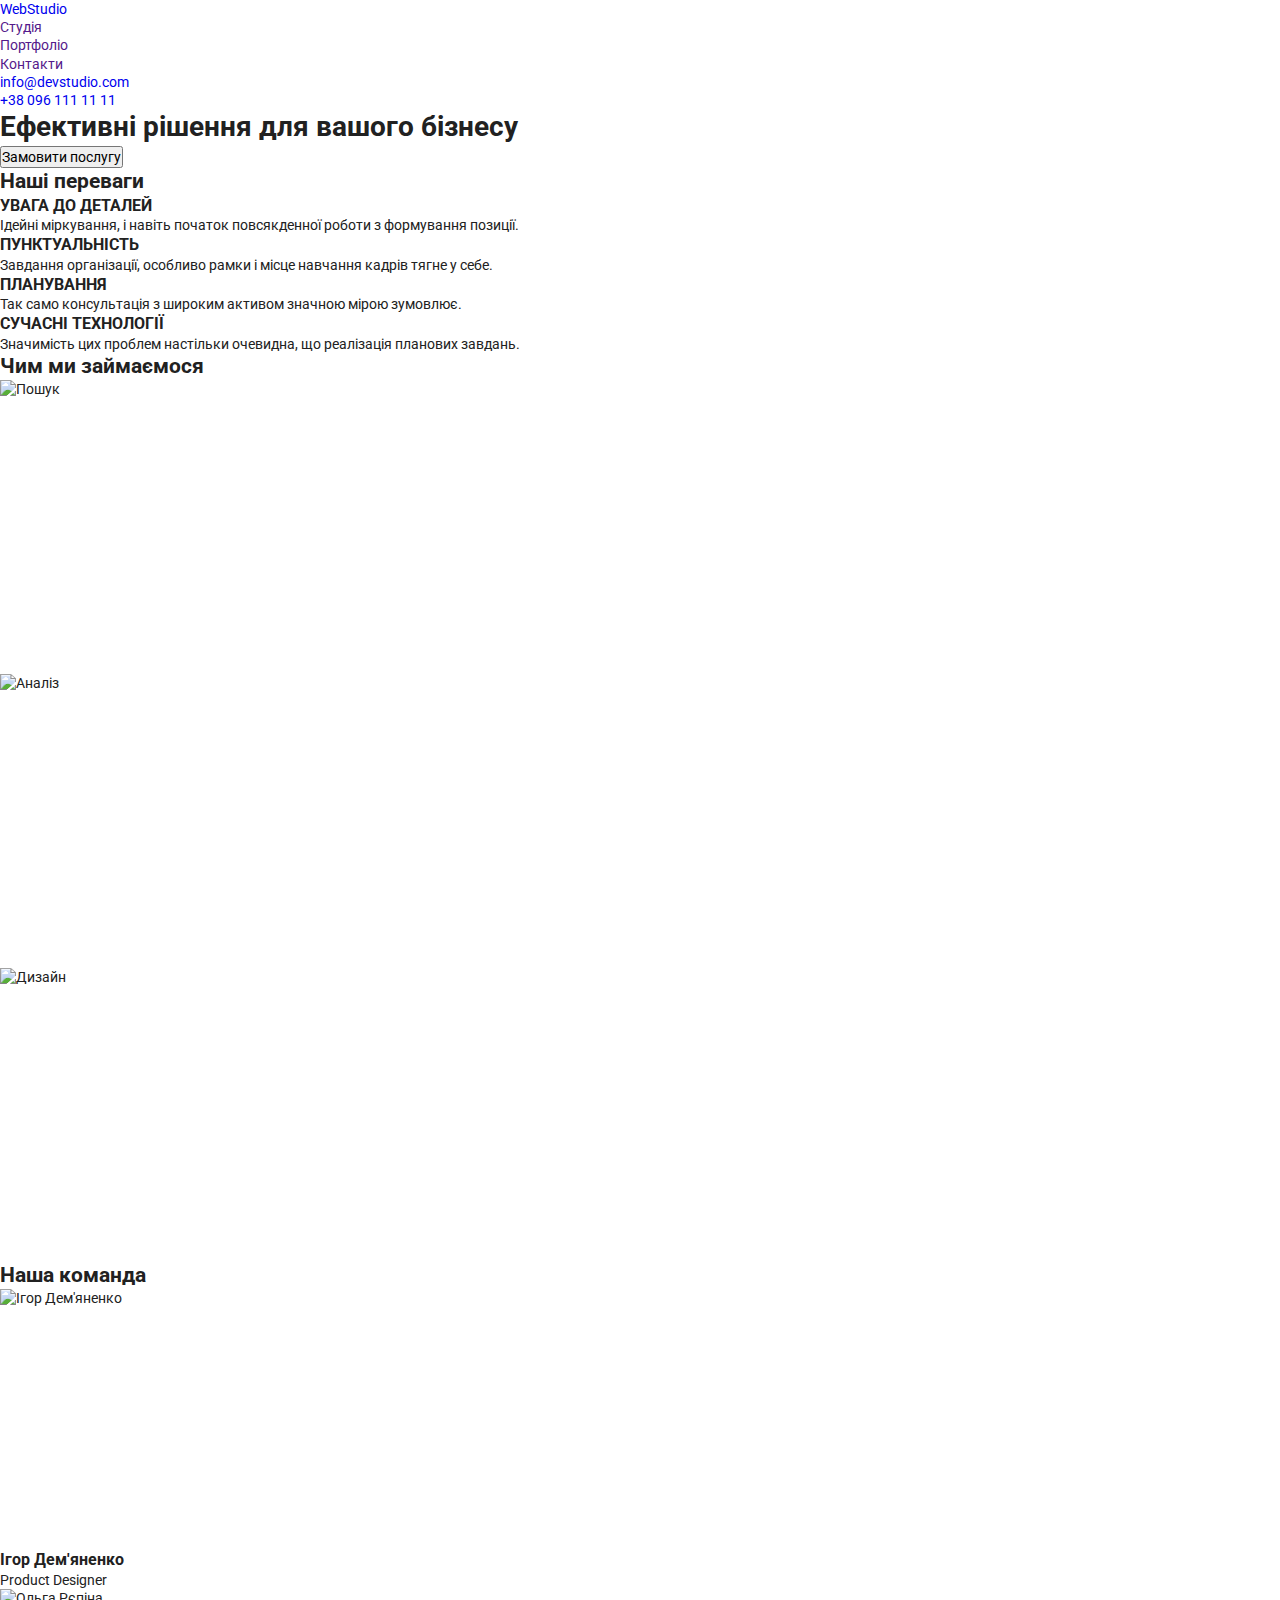
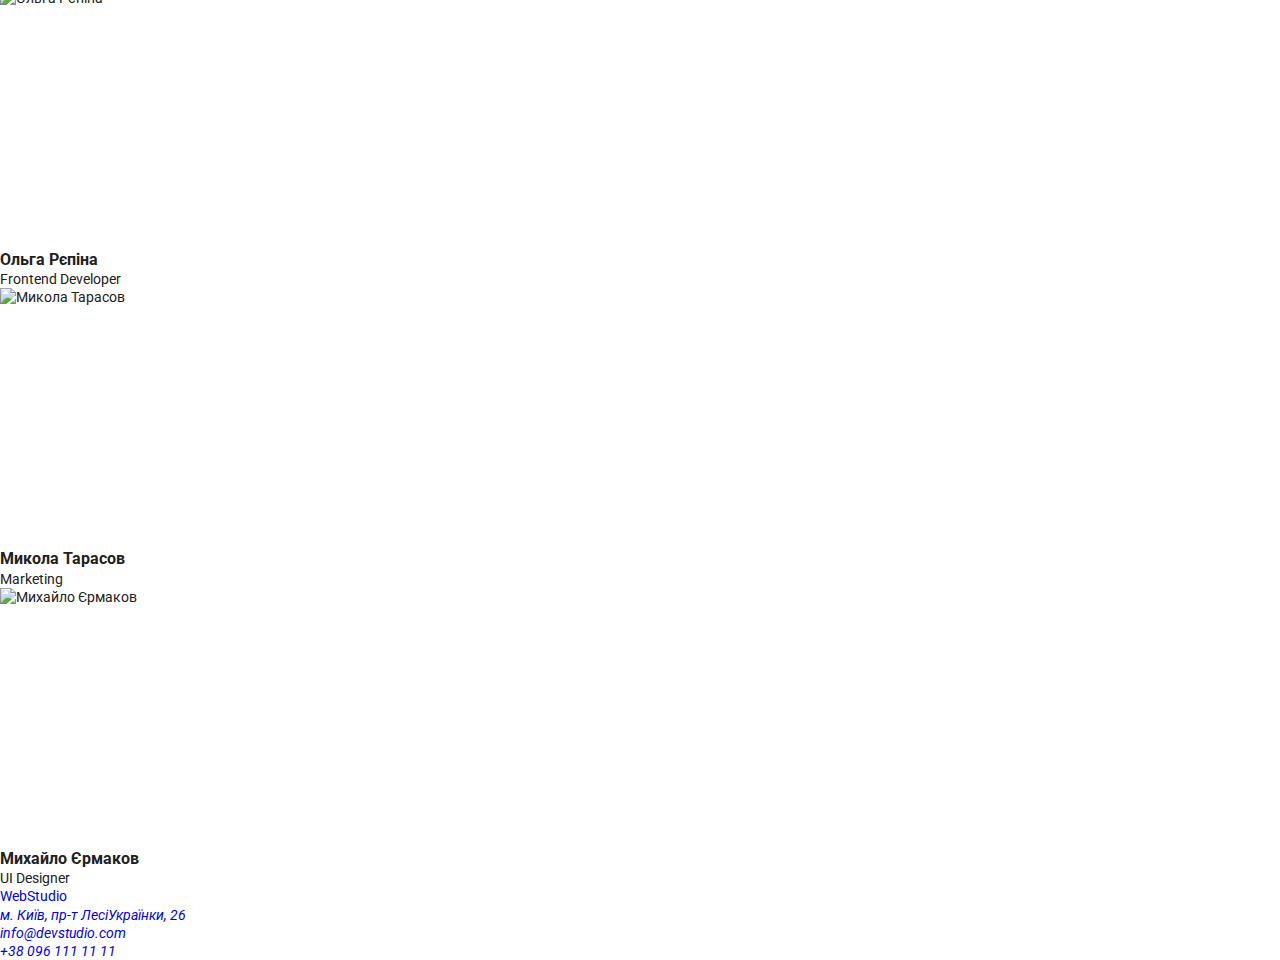
==== index.html @ bf58111c "Created the HTML structure for the portfolio page" ====
<!DOCTYPE html>
<html lang="uk">

  <head>
    <meta charset="UTF-8">
    <meta http-equiv="X-UA-Compatible" content="IE=edge">
    <meta name="viewport" content="width=device-width, initial-scale=1.0">
    <title>WebStudio</title>

    <link rel="preconnect" href="https://fonts.googleapis.com">
    <link rel="preconnect" href="https://fonts.gstatic.com" crossorigin>
    <link
      href="https://fonts.googleapis.com/css2?family=Raleway:wght@700&family=Roboto:wght@400;500;700;900&display=swap"
      rel="stylesheet">
    <link rel="stylesheet" href="./css/style.css">

  </head>

  <body>
    <header>
      <nav>
        <a href="#"><span>Web</span>Studio</a>

        <ul>
          <li>
            <a href="">Студія</a>
          </li>

          <li>
            <a href="">Портфоліо</a>
          </li>

          <li>
            <a href="">Контакти</a>
          </li>
        </ul>
      </nav>

      <ul>
        <li>
          <a href="mailto:info@devstudio.com">info@devstudio.com</a>
        </li>

        <li>
          <a href="tel:+380961111111">+38 096 111 11 11</a>
        </li>
      </ul>
    </header>

    <main>
      <!-- Hero section  -->
      <section>
        <h1>Ефективні рішення для вашого бізнесу</h1>
        <button type="button">Замовити послугу</button>
      </section>

      <!-- Our benefits section -->
      <section>
        <h2>Наші переваги</h2>
        <ul>
          <li>
            <h3>УВАГА ДО ДЕТАЛЕЙ</h3>
            <p>Ідейні міркування, і навіть початок повсякденної роботи з формування позиції.</p>
          </li>

          <li>
            <h3>ПУНКТУАЛЬНІСТЬ</h3>
            <p>Завдання організації, особливо рамки і місце навчання кадрів тягне у себе.</p>
          </li>

          <li>
            <h3>ПЛАНУВАННЯ</h3>
            <p>Так само консультація з широким активом значною мірою зумовлює.</p>
          </li>

          <li>
            <h3>СУЧАСНІ ТЕХНОЛОГІЇ</h3>
            <p>Значимість цих проблем настільки очевидна, що реалізація планових завдань.</p>
          </li>
        </ul>
      </section>

      <!-- About section -->
      <section>
        <h2>Чим ми займаємося</h2>

        <ul>
          <li><img src="./images/box1.jpg" alt="Пошук" width="370" height="294"></li>
          <li><img src="./images/box2.jpg" alt="Аналіз" width="370" height="294"></li>
          <li><img src="./images/box3.jpg" alt="Дизайн" width="370" height="294"></li>
        </ul>
      </section>

      <!-- Team section -->
      <section>

        <h2>Наша команда</h2>

        <ul>
          <li>
            <img src="./images/Igor.jpg" alt="Ігор Дем'яненко" width="270" height="260">
            <h3>Ігор Дем'яненко</h3>
            <p>Product Designer</p>
          </li>

          <li>
            <img src="./images/olga.jpg" alt="Ольга Рєпіна" width="270" height="260">
            <h3>Ольга Рєпіна</h3>
            <p>Frontend Developer</p>
          </li>

          <li>
            <img src="./images/mykola.jpg" alt="Микола Тарасов" width="270" height="260">
            <h3>Микола Тарасов</h3>
            <p>Marketing</p>
          </li>

          <li>
            <img src="./images/misha.jpg" alt="Михайло Єрмаков" width="270" height="260">
            <h3>Михайло Єрмаков</h3>
            <p>UI Designer</p>
          </li>
        </ul>

      </section>
    </main>

    <footer>
      <a href="#"><span>Web</span>Studio</a>
      <address>
        <ul>
          <li><a href="https://goo.gl/maps/Fy1uCrwSByk2Ayvy6" target="_blank" rel="noopener noreferrer">
              м. Київ, пр-т ЛесіУкраїнки, 26
            </a></li>
          <li><a href="mailto:mailto:info@devstudio.com">info@devstudio.com</a></li>
          <li><a href="tel:+380961111111">+38 096 111 11 11</a></li>
        </ul>
      </address>
    </footer>
  </body>

</html>
---- css/style.css ----
:root {
  --primary-color: #212121;
  --secondary-color: #757575;
  --accent-color: #2196F3;
  --logo-color: #000;
}

/* font-family: 'Raleway', sans-serif; */

html {
  box-sizing: border-box;
}

*,
*::before,
*::after {
  margin: 0;
  padding: 0;
  box-sizing: inherit;
}

body {
  font-family: "Roboto", sans-serif;
  font-size: 14px;
  color: var(--primary-color);
  line-height: 1.3;
}

h1,
h2,
h3,
h4,
h5,
h6,
p {
  margin: 0;
  padding: 0;
}

img {
  display: block;
  max-width: 100%;
  height: auto;
}

input,
button,
textarea,
select {
  font: inherit;
}

ul,
ol,
a {
  text-decoration: none;
}
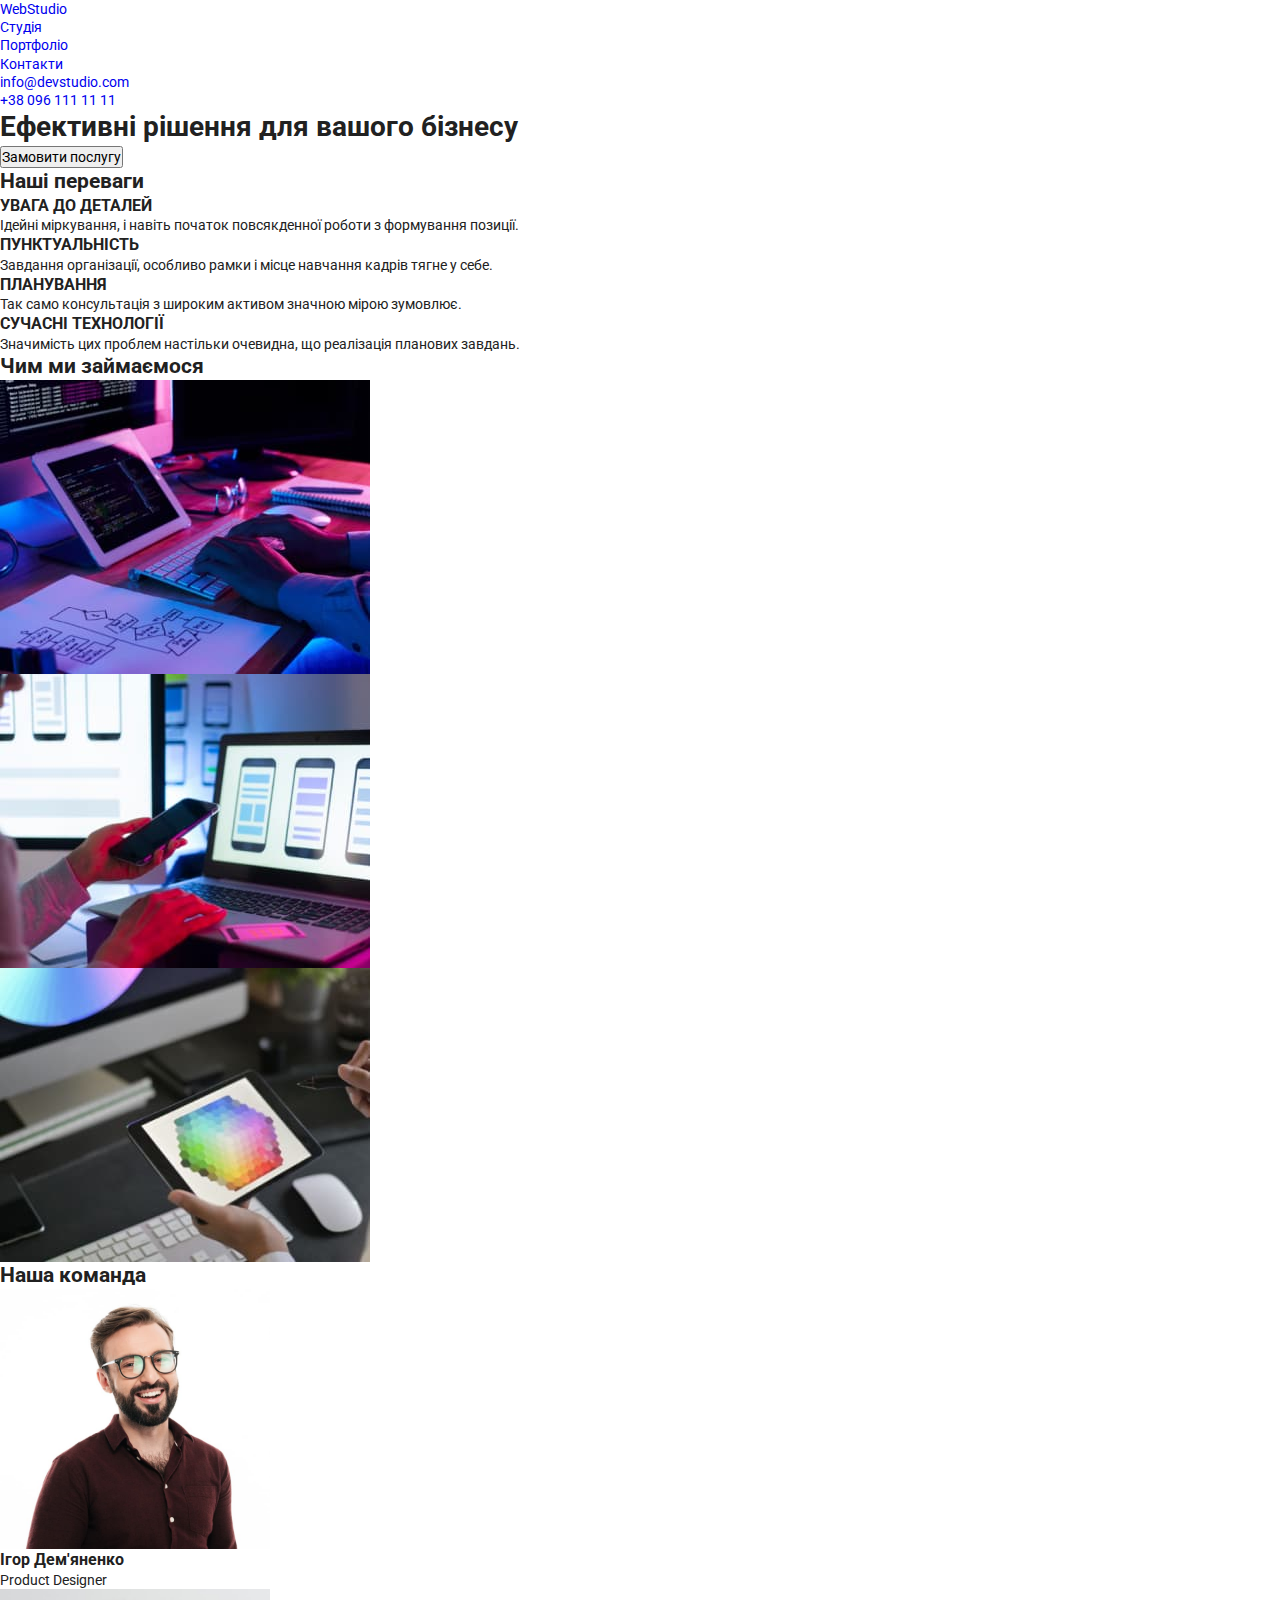
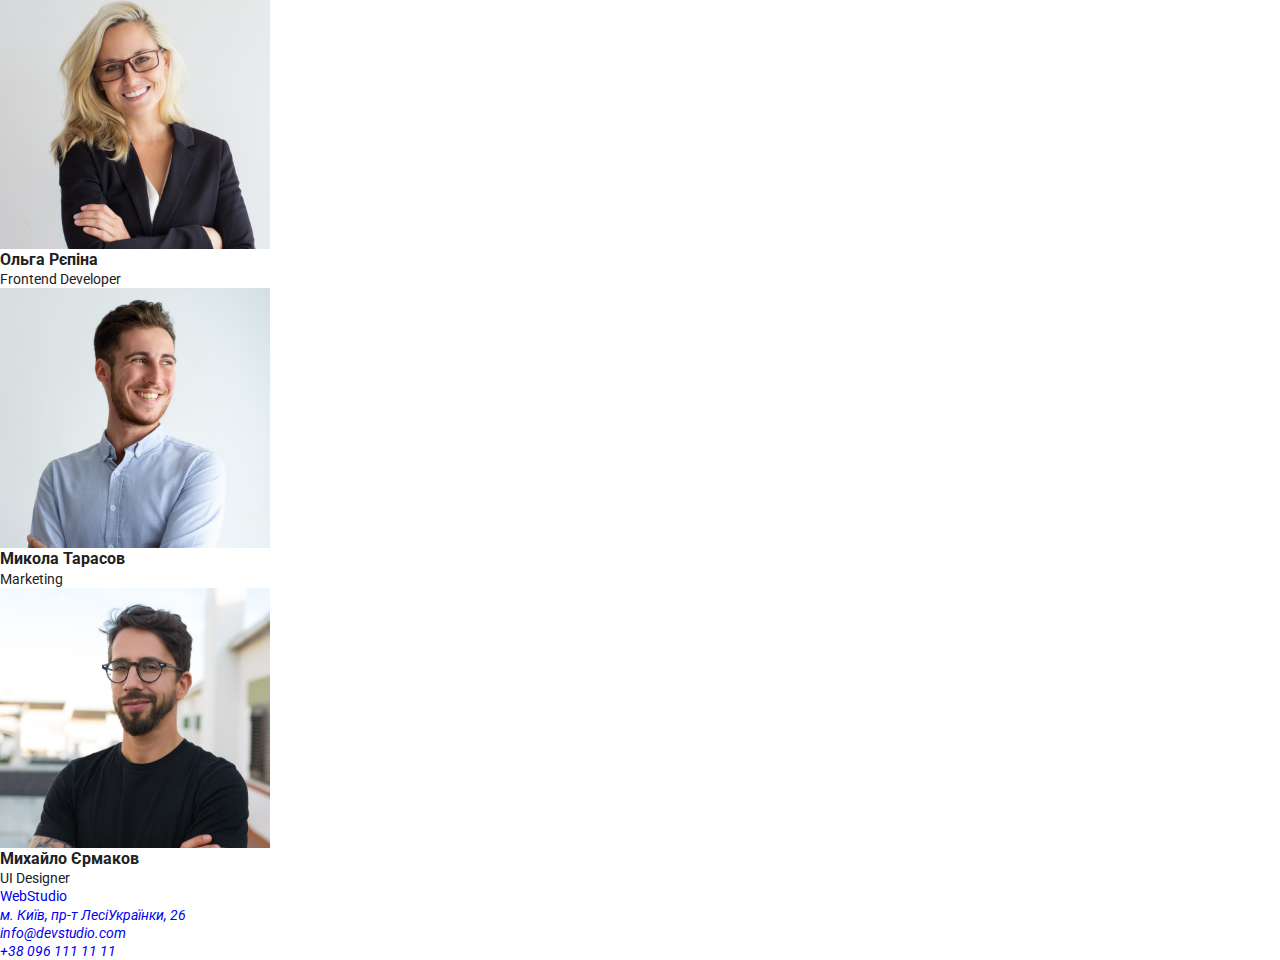
==== commit 7dee994f: "Corrected the paths for images" ====
--- a/index.html
+++ b/index.html
@@ -19,19 +19,19 @@
   <body>
     <header>
       <nav>
-        <a href="#"><span>Web</span>Studio</a>
+        <a href="./index.html"><span>Web</span>Studio</a>
 
         <ul>
           <li>
-            <a href="">Студія</a>
+            <a href="./index.html">Студія</a>
           </li>
 
           <li>
-            <a href="">Портфоліо</a>
+            <a href="./portfolio.html">Портфоліо</a>
           </li>
 
           <li>
-            <a href="">Контакти</a>
+            <a href="#">Контакти</a>
           </li>
         </ul>
       </nav>
@@ -85,9 +85,9 @@
         <h2>Чим ми займаємося</h2>
 
         <ul>
-          <li><img src="./images/box1.jpg" alt="Пошук" width="370" height="294"></li>
-          <li><img src="./images/box2.jpg" alt="Аналіз" width="370" height="294"></li>
-          <li><img src="./images/box3.jpg" alt="Дизайн" width="370" height="294"></li>
+          <li><img src="./images/home/box1.jpg" alt="Пошук" width="370" height="294"></li>
+          <li><img src="./images/home/box2.jpg" alt="Аналіз" width="370" height="294"></li>
+          <li><img src="./images/home/box3.jpg" alt="Дизайн" width="370" height="294"></li>
         </ul>
       </section>
 
@@ -98,25 +98,25 @@
 
         <ul>
           <li>
-            <img src="./images/Igor.jpg" alt="Ігор Дем'яненко" width="270" height="260">
+            <img src="./images/home/Igor.jpg" alt="Ігор Дем'яненко" width="270" height="260">
             <h3>Ігор Дем'яненко</h3>
             <p>Product Designer</p>
           </li>
 
           <li>
-            <img src="./images/olga.jpg" alt="Ольга Рєпіна" width="270" height="260">
+            <img src="./images/home/olga.jpg" alt="Ольга Рєпіна" width="270" height="260">
             <h3>Ольга Рєпіна</h3>
             <p>Frontend Developer</p>
           </li>
 
           <li>
-            <img src="./images/mykola.jpg" alt="Микола Тарасов" width="270" height="260">
+            <img src="./images/home/mykola.jpg" alt="Микола Тарасов" width="270" height="260">
             <h3>Микола Тарасов</h3>
             <p>Marketing</p>
           </li>
 
           <li>
-            <img src="./images/misha.jpg" alt="Михайло Єрмаков" width="270" height="260">
+            <img src="./images/home/misha.jpg" alt="Михайло Єрмаков" width="270" height="260">
             <h3>Михайло Єрмаков</h3>
             <p>UI Designer</p>
           </li>
@@ -126,7 +126,7 @@
     </main>
 
     <footer>
-      <a href="#"><span>Web</span>Studio</a>
+      <a href="./index.html"><span>Web</span>Studio</a>
       <address>
         <ul>
           <li><a href="https://goo.gl/maps/Fy1uCrwSByk2Ayvy6" target="_blank" rel="noopener noreferrer">
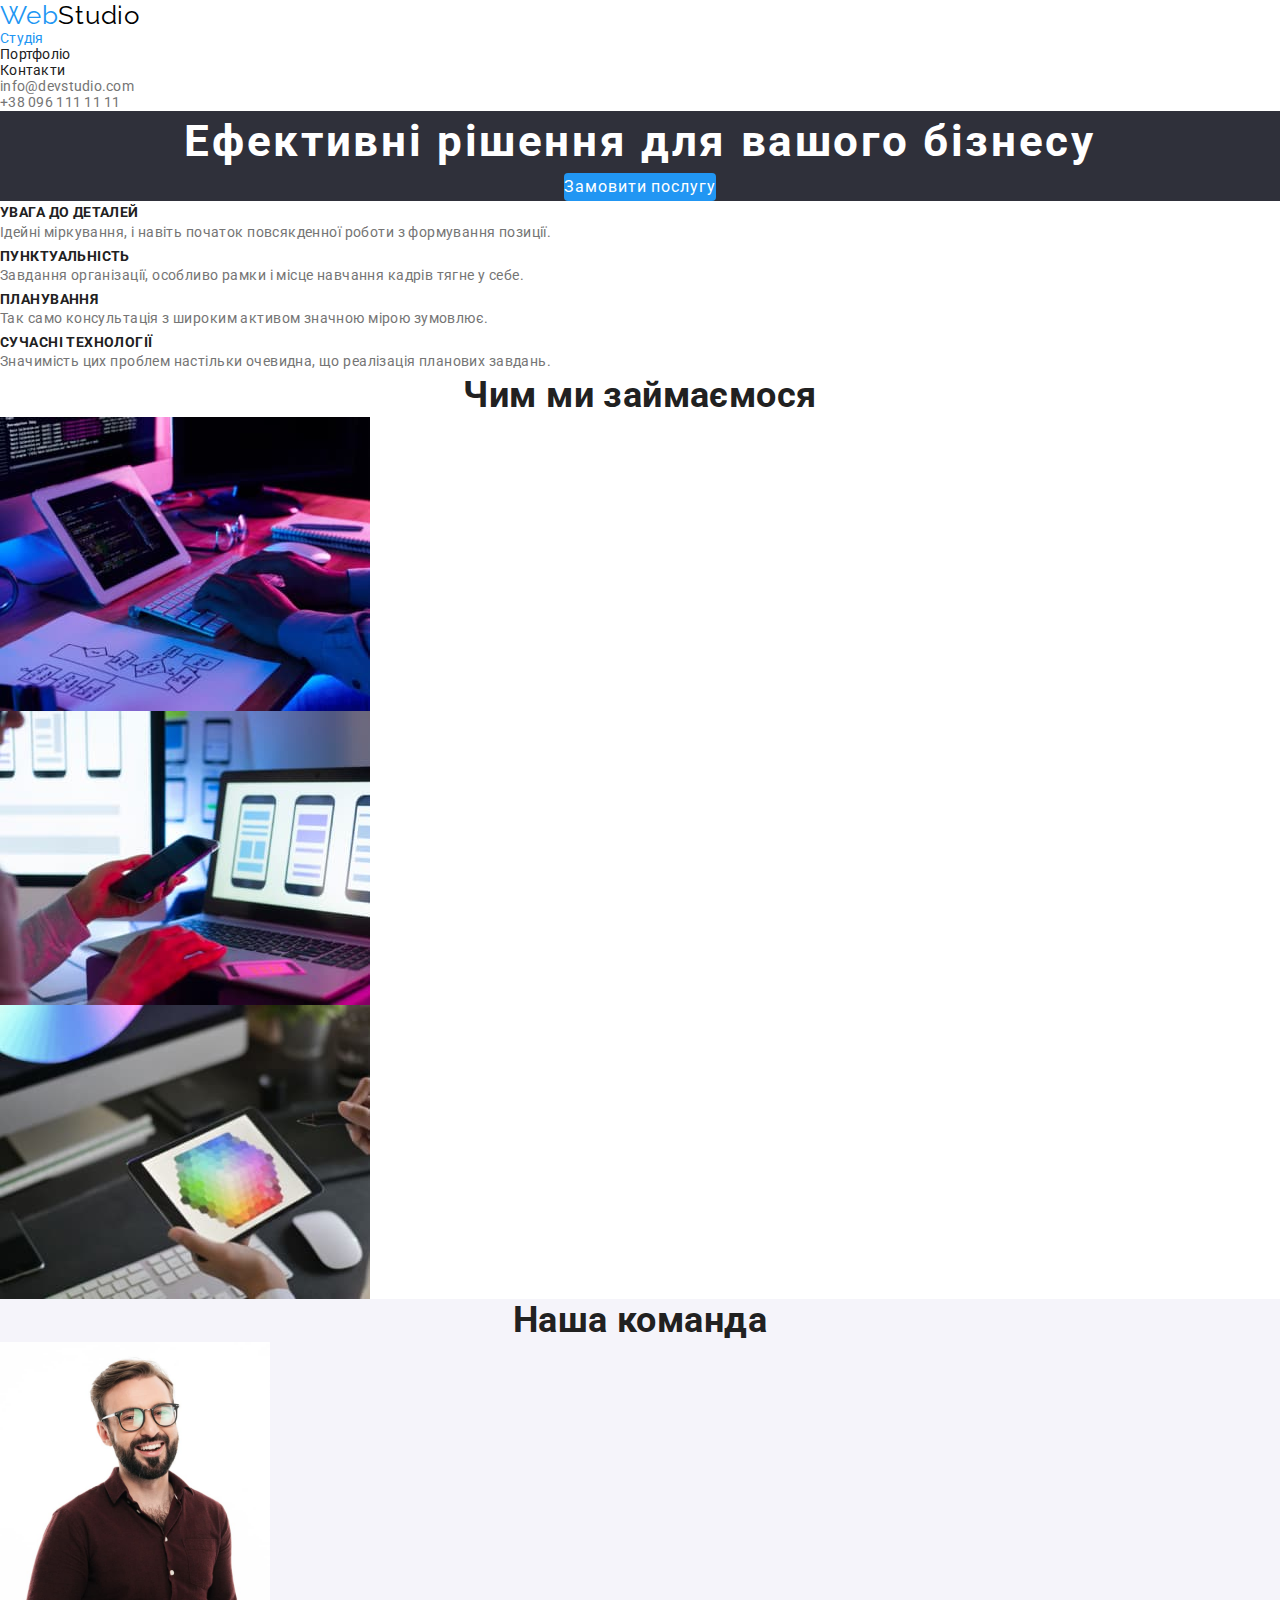
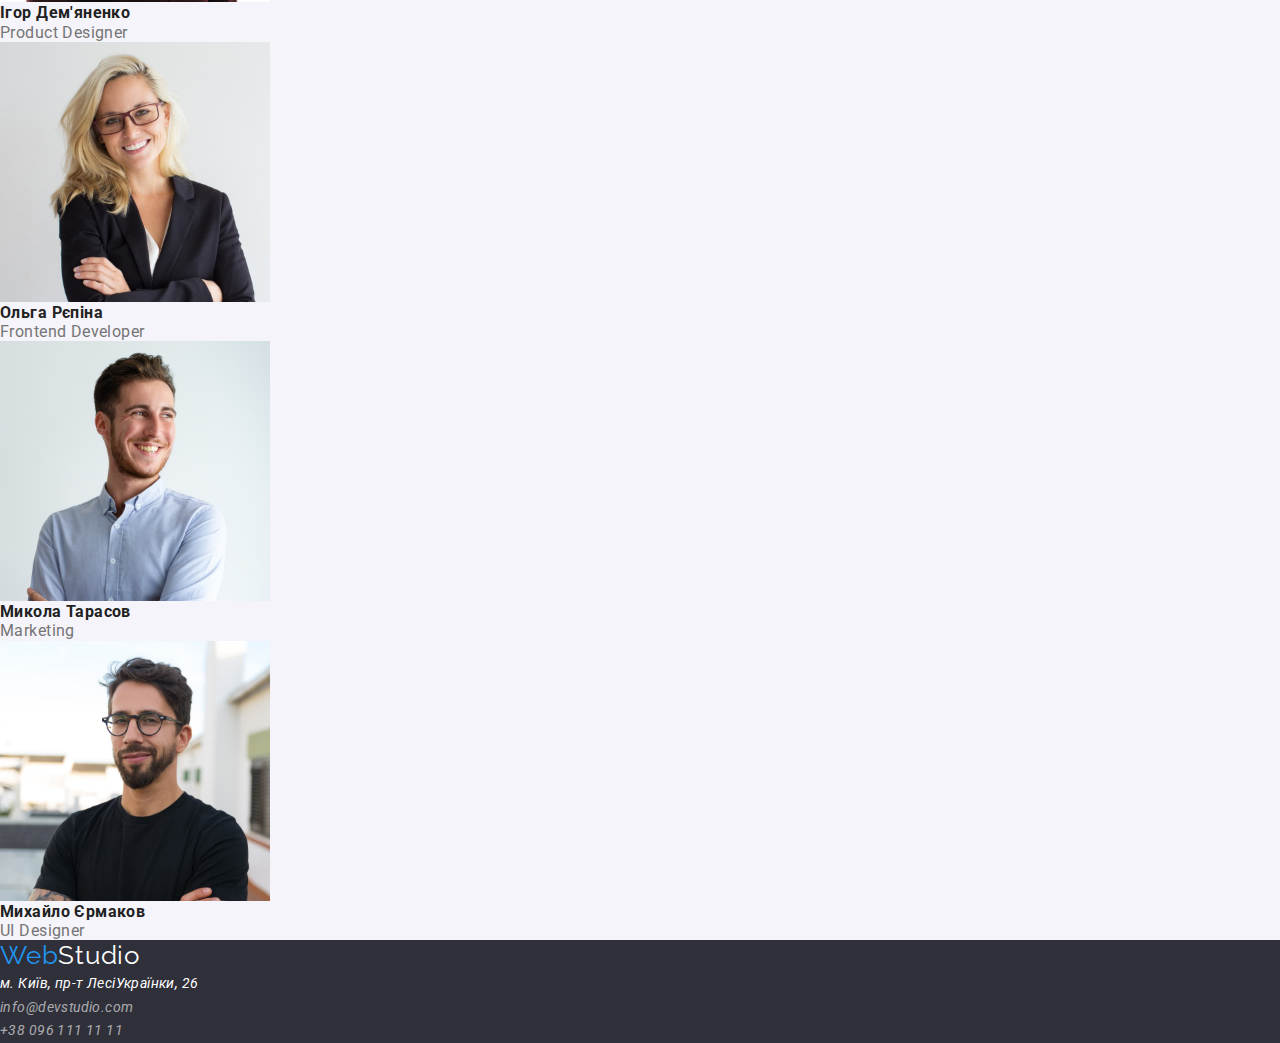
==== commit 3663e2bf: "Finished homework 2" ====
--- a/index.html
+++ b/index.html
@@ -7,136 +7,155 @@
     <meta name="viewport" content="width=device-width, initial-scale=1.0">
     <title>WebStudio</title>
 
-    <link rel="preconnect" href="https://fonts.googleapis.com">
-    <link rel="preconnect" href="https://fonts.gstatic.com" crossorigin>
     <link
       href="https://fonts.googleapis.com/css2?family=Raleway:wght@700&family=Roboto:wght@400;500;700;900&display=swap"
       rel="stylesheet">
-    <link rel="stylesheet" href="./css/style.css">
+    <link rel="stylesheet" href="./css/modern-normalize.css">
+    <link rel="stylesheet" href="./css/styles.css">
 
   </head>
 
   <body>
-    <header>
-      <nav>
-        <a href="./index.html"><span>Web</span>Studio</a>
+    <div class="container">
+      <header class="header">
+        <nav class="nav">
+          <a class="logo-nav" href="./index.html"><span class="logo-accent">Web</span>Studio</a>
 
-        <ul>
-          <li>
-            <a href="./index.html">Студія</a>
+          <ul class="nav-list">
+            <li class="nav-item">
+              <a class="nav-link active" href="./index.html">Студія</a>
+            </li>
+
+            <li class="nav-item">
+              <a class="nav-link" href="./portfolio.html">Портфоліо</a>
+            </li>
+
+            <li class="nav-item">
+              <a class="nav-link" href="#">Контакти</a>
+            </li>
+          </ul>
+        </nav>
+
+        <ul class="contact-list">
+          <li class="contact-item">
+            <a class="contact-link" href="mailto:info@devstudio.com">info@devstudio.com</a>
           </li>
 
-          <li>
-            <a href="./portfolio.html">Портфоліо</a>
-          </li>
-
-          <li>
-            <a href="#">Контакти</a>
+          <li class="contact-item">
+            <a class="contact-link" href="tel:+380961111111">+38 096 111 11 11</a>
           </li>
         </ul>
-      </nav>
+      </header>
 
-      <ul>
-        <li>
-          <a href="mailto:info@devstudio.com">info@devstudio.com</a>
-        </li>
+      <main>
+        <!-- Hero section  -->
+        <section class="hero">
+          <h1 class="hero-title">Ефективні рішення для вашого бізнесу</h1>
+          <button class="hero-btn" type="button">Замовити послугу</button>
+        </section>
 
-        <li>
-          <a href="tel:+380961111111">+38 096 111 11 11</a>
-        </li>
-      </ul>
-    </header>
+        <!-- Our benefits section -->
+        <section class="benefits">
+          <h2 class="title title-hidden">Наші переваги</h2>
+          <ul class="benefits-list">
+            <li class="benefits-item">
+              <h3 class="benefits-title">УВАГА ДО ДЕТАЛЕЙ</h3>
+              <p class="benefits-desc">Ідейні міркування, і навіть початок повсякденної роботи з формування позиції.</p>
+            </li>
 
-    <main>
-      <!-- Hero section  -->
-      <section>
-        <h1>Ефективні рішення для вашого бізнесу</h1>
-        <button type="button">Замовити послугу</button>
-      </section>
+            <li class="benefits-item">
+              <h3 class="benefits-title">ПУНКТУАЛЬНІСТЬ</h3>
+              <p class="benefits-desc">Завдання організації, особливо рамки і місце навчання кадрів тягне у себе.</p>
+            </li>
 
-      <!-- Our benefits section -->
-      <section>
-        <h2>Наші переваги</h2>
-        <ul>
-          <li>
-            <h3>УВАГА ДО ДЕТАЛЕЙ</h3>
-            <p>Ідейні міркування, і навіть початок повсякденної роботи з формування позиції.</p>
-          </li>
+            <li class="benefits-item">
+              <h3 class="benefits-title">ПЛАНУВАННЯ</h3>
+              <p class="benefits-desc">Так само консультація з широким активом значною мірою зумовлює.</p>
+            </li>
 
-          <li>
-            <h3>ПУНКТУАЛЬНІСТЬ</h3>
-            <p>Завдання організації, особливо рамки і місце навчання кадрів тягне у себе.</p>
-          </li>
+            <li class="benefits-item">
+              <h3 class="benefits-title">СУЧАСНІ ТЕХНОЛОГІЇ</h3>
+              <p class="benefits-desc">Значимість цих проблем настільки очевидна, що реалізація планових завдань.</p>
+            </li>
+          </ul>
+        </section>
 
-          <li>
-            <h3>ПЛАНУВАННЯ</h3>
-            <p>Так само консультація з широким активом значною мірою зумовлює.</p>
-          </li>
+        <!-- Services section -->
+        <section class="services">
+          <h2 class="title">Чим ми займаємося</h2>
 
-          <li>
-            <h3>СУЧАСНІ ТЕХНОЛОГІЇ</h3>
-            <p>Значимість цих проблем настільки очевидна, що реалізація планових завдань.</p>
-          </li>
-        </ul>
-      </section>
+          <ul class="services-list">
+            <li class="services-item">
+              <img class="services-img" src="./images/home/box1.jpg" alt="Пошук" width="370" height="294">
+            </li>
 
-      <!-- About section -->
-      <section>
-        <h2>Чим ми займаємося</h2>
+            <li class="services-item">
+              <img class="services-img" src="./images/home/box2.jpg" alt="Аналіз" width="370" height="294">
+            </li>
 
-        <ul>
-          <li><img src="./images/home/box1.jpg" alt="Пошук" width="370" height="294"></li>
-          <li><img src="./images/home/box2.jpg" alt="Аналіз" width="370" height="294"></li>
-          <li><img src="./images/home/box3.jpg" alt="Дизайн" width="370" height="294"></li>
-        </ul>
-      </section>
+            <li class="services-item">
+              <img class="services-img" src="./images/home/box3.jpg" alt="Дизайн" width="370" height="294">
+            </li>
+          </ul>
+        </section>
 
-      <!-- Team section -->
-      <section>
+        <!-- Team section -->
+        <section class="team">
 
-        <h2>Наша команда</h2>
+          <h2 class="title">Наша команда</h2>
 
-        <ul>
-          <li>
-            <img src="./images/home/Igor.jpg" alt="Ігор Дем'яненко" width="270" height="260">
-            <h3>Ігор Дем'яненко</h3>
-            <p>Product Designer</p>
-          </li>
+          <ul class="team-list">
+            <li class="team-item">
+              <img class="team-img" src="./images/home/Igor.jpg" alt="Ігор Дем'яненко" width="270" height="260">
+              <h3 class="team-title">Ігор Дем'яненко</h3>
+              <p class="team-position">Product Designer</p>
+            </li>
 
-          <li>
-            <img src="./images/home/olga.jpg" alt="Ольга Рєпіна" width="270" height="260">
-            <h3>Ольга Рєпіна</h3>
-            <p>Frontend Developer</p>
-          </li>
+            <li class="team-item">
+              <img class="team-img" src="./images/home/olga.jpg" alt="Ольга Рєпіна" width="270" height="260">
+              <h3 class="team-title">Ольга Рєпіна</h3>
+              <p class="team-position">Frontend Developer</p>
+            </li>
 
-          <li>
-            <img src="./images/home/mykola.jpg" alt="Микола Тарасов" width="270" height="260">
-            <h3>Микола Тарасов</h3>
-            <p>Marketing</p>
-          </li>
+            <li class="team-item">
+              <img class="team-img" src="./images/home/mykola.jpg" alt="Микола Тарасов" width="270" height="260">
+              <h3 class="team-title">Микола Тарасов</h3>
+              <p class="team-position">Marketing</p>
+            </li>
 
-          <li>
-            <img src="./images/home/misha.jpg" alt="Михайло Єрмаков" width="270" height="260">
-            <h3>Михайло Єрмаков</h3>
-            <p>UI Designer</p>
-          </li>
-        </ul>
+            <li class="team-item">
+              <img class="team-img" src="./images/home/misha.jpg" alt="Михайло Єрмаков" width="270" height="260">
+              <h3 class="team-title">Михайло Єрмаков</h3>
+              <p class="team-position">UI Designer</p>
+            </li>
+          </ul>
 
-      </section>
-    </main>
+        </section>
+      </main>
 
-    <footer>
-      <a href="./index.html"><span>Web</span>Studio</a>
-      <address>
-        <ul>
-          <li><a href="https://goo.gl/maps/Fy1uCrwSByk2Ayvy6" target="_blank" rel="noopener noreferrer">
-              м. Київ, пр-т ЛесіУкраїнки, 26
-            </a></li>
-          <li><a href="mailto:mailto:info@devstudio.com">info@devstudio.com</a></li>
-          <li><a href="tel:+380961111111">+38 096 111 11 11</a></li>
-        </ul>
-      </address>
-    </footer>
+      <footer class="footer">
+        <a class="footer-link logo-footer" href="./index.html"><span class="logo-accent">Web</span>Studio</a>
+
+        <address class="address">
+          <ul class="address-list">
+            <li class="address-item">
+              <a class="address-link" href="https://goo.gl/maps/Fy1uCrwSByk2Ayvy6" target="_blank"
+                rel="noopener noreferrer">
+                м. Київ, пр-т ЛесіУкраїнки, 26
+              </a>
+            </li>
+
+            <li class="address-item">
+              <a class="address-link" href="mailto:info@devstudio.com">info@devstudio.com</a>
+            </li>
+
+            <li class="address-item">
+              <a class="address-link" href="tel:+380961111111">+38 096 111 11 11</a>
+            </li>
+          </ul>
+        </address>
+      </footer>
+    </div>
   </body>
 
 </html>--- a/css/styles.css
+++ b/css/styles.css
@@ -0,0 +1,247 @@
+:root {
+  --primary-text-color: #212121;
+  --secondary-text-color: #757575;
+  --accent-text-color: #2196F3;
+  --white-text-color: #fff;
+  --white-opacity-text-color: rgba(255, 255, 255, 0.6);
+
+  --primary-background-color: #fff;
+  --secondary-background-color: #F5F4FA;
+  --accent-background-color: #2196F3;
+  --dark-background-color: #2F303A;
+
+  --logo-color: #000;
+}
+
+html {
+  box-sizing: border-box;
+}
+
+*,
+*::before,
+*::after {
+  margin: 0;
+  padding: 0;
+  box-sizing: inherit;
+}
+
+h1,
+h2,
+h3,
+h4,
+h5,
+h6,
+p {
+  margin: 0;
+  padding: 0;
+}
+
+img {
+  display: block;
+  max-width: 100%;
+  height: auto;
+}
+
+input,
+button,
+textarea,
+select {
+  font: inherit;
+}
+
+ul,
+ol,
+a {
+  text-decoration: none;
+}
+
+body {
+  font-family: "Roboto", sans-serif;
+  font-size: 14px;
+  color: var(--primary-text-color);
+  line-height: 1.7;
+  letter-spacing: 0.03em;
+}
+
+.container {
+  
+}
+
+/* Studio */
+.header {
+  background-color: var(--primary-background-color);
+}
+
+.nav,
+.contact-item {
+  line-height: 1.14;
+  letter-spacing: 0.02em;
+}
+
+.nav-link {
+  color: var(--primary-text-color);
+}
+
+.logo-nav {
+  color: var(--logo-color);
+  font-family: 'Raleway', sans-serif;
+  font-size: 26px;
+  line-height: 1.2;
+  letter-spacing: 0.03em;
+}
+
+.logo-accent {
+  color: var(--accent-text-color);
+}
+
+.contact-link[href^="mailto"],
+.contact-link[href^="tel"] {
+  color: var(--secondary-text-color);
+}
+
+.nav-link:hover,
+.contact-link:hover,
+.nav-link:focus,
+.contact-link:focus {
+  color: var(--accent-text-color);
+}
+
+.hero {
+  text-align: center;
+  background-color: var(--dark-background-color);
+}
+
+.hero-title {
+  font-size: 44px;
+  line-height: 1.4;
+  letter-spacing: 0.06em;
+  color: var(--white-text-color);
+}
+
+.hero-btn {
+  font-size: 16px;
+  line-height: 1.8;
+  letter-spacing: 0.06em;
+  color: var(--white-text-color);
+
+  background-color: var(--accent-background-color);
+  border: none;
+  border-radius: 4px;
+
+  cursor: pointer;
+}
+
+.benefits {
+  background-color: var(--primary-background-color);
+}
+
+.benefits-title, 
+.benefits-desc {
+  font-size: 14px;
+}
+
+.benefits-title {
+  line-height: 1.1;
+  text-transform: uppercase;
+}
+
+.benefits-desc {
+  line-height: 1.7;
+  color: var(--secondary-text-color);
+}
+
+.services {
+  background-color: var(--primary-background-color);
+}
+
+.title {
+  font-size: 36px;
+  line-height: 1.2;
+  text-align: center;
+}
+
+.team {
+  background-color: var(--secondary-background-color);
+}
+
+.team-title {
+  font-size: 16px;
+  line-height: 1.2;
+}
+
+.team-position {
+  font-size: 16px;
+  line-height: 1.2;
+  color: var(--secondary-text-color);
+}
+
+/* Portfolio */
+.portfolio-btn {
+  font-size: 16px;
+  color: var(--primary-text-color);
+
+  background-color: var(--secondary-background-color);
+  border: none;
+  border-radius: 4px;
+
+  cursor: pointer;
+}
+
+.portfolio-btn:hover,
+.portfolio-btn:focus {
+  color: var(--white-text-color);
+  background-color: var(--accent-background-color);
+}
+
+.portfolio-work-title {
+  font-size: 18px;
+  line-height: 2;
+  letter-spacing: 0.06em;
+}
+
+.portfolio-work-desc {
+  color: var(--secondary-text-color);
+  font-size: 16px;
+  line-height: 1.9;
+  letter-spacing: 0.06em;
+}
+
+/* Footer */
+.footer {
+  background-color: var(--dark-background-color);
+}
+
+.logo-footer {
+  color: var(--logo-color);
+  font-family: 'Raleway', sans-serif;
+  font-size: 26px;
+  line-height: 1.2;
+  letter-spacing: 0.03em;
+}
+
+.logo-footer {
+  color: var(--white-text-color);
+}
+
+.address-link {
+  color: var(--white-text-color)
+}
+
+.address-link[href^="mailto"],
+.address-link[href^="tel"] {
+  color: var(--white-opacity-text-color);
+}
+
+.address-link:hover,
+.address-link:focus {
+  color: var(--accent-text-color);
+}
+
+/* Assets */
+.active {
+  color: var(--accent-text-color);
+}
+
+.title-hidden {
+  display: none;
+}